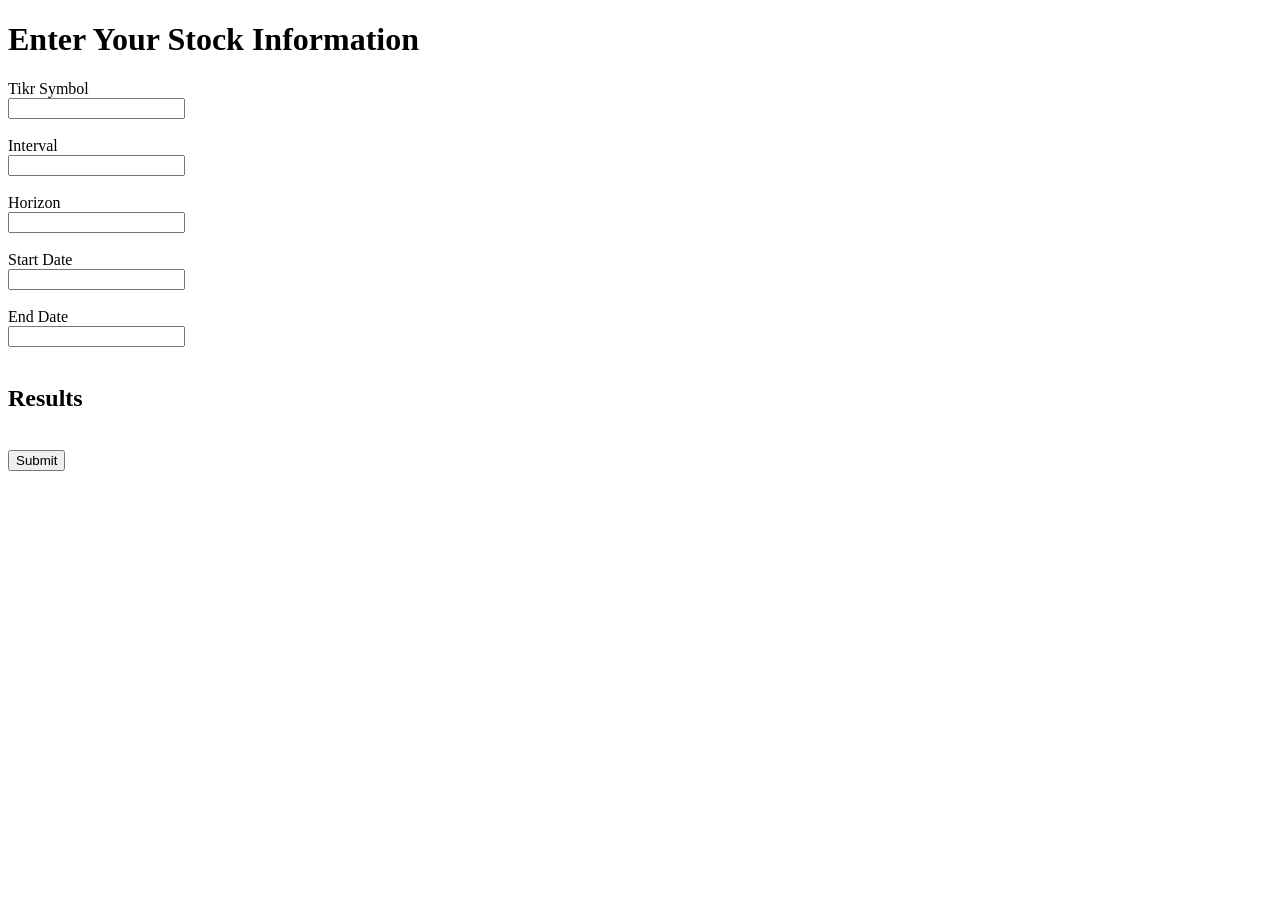
==== Backend/index.html @ 88cb0e78 "Frontend is successfully sending and recieving data to backend!" ====
<!DOCTYPE html>
<html lang="en">
<head>
    <meta charset="UTF-8">
    <title>Information</title>
</head>
<body>

    <h1>Enter Your Stock Information</h1>

    <form id="myForm">
        <label for="input1">Tikr Symbol</label><br>
        <input type="text" id="Symbol" name="Symbol"><br>
        <br>

        <label for="input2">Interval</label><br>
        <input type="text" id="Interval" name="Interval"><br>
        <br>
        

        <label for="input3">Horizon</label><br>
        <input type="text" id="Horizon" name="Horizon"><br>
        <br>
        

        <label for="input4">Start Date</label><br>
        <input type="text" id="StartDate" name="StartDate"><br>
        <br>
    

        <label for="input5">End Date</label><br>
        <input type="text" id="EndDate" name="EndDate"><br>
        <br>
        <p id="error"></p>

        <h2>Results</h2>
        <div id="result" style="display: none;">
            <p>Ticker: <span id="resTicker"></span></p>
            <p>Interval: <span id="resInterval"></span></p>
            <p>Horizon: <span id="resHorizon"></span></p>
            <p>Current price: <span id="resCurrent"></span></p>
            <p>Predicted price: <span id="resPredicted"></span></p>
            <p>Data points used: <span id="resPoints"></span></p>
        </div>
        <br>
        <button type="button" onclick="showInputs()">Submit</button>
</body>

<script>
    async function showInputs() {
        const ticker  = document.getElementById("Symbol").value.trim(); //finds box and creates object
        const interval = document.getElementById("Interval").value;
        const horizon = document.getElementById("Horizon").value;
        const start = document.getElementById("StartDate").value;
        const end = document.getElementById("EndDate").value;

        if (!ticker) {
        document.getElementById("error").textContent = "Please enter a ticker symbol.";
        return;
        }
        document.getElementById("error").textContent = ""; //resets these to default
        document.getElementById("result").style.display = "none"; //resets these to default

        const params = new URLSearchParams({ ticker, interval, horizon }); //required
        if (start) {
            params.append("start", start); //appended to url if added
        }
        if (end) {
            params.append("end", end);  //appended to url if added
        }
    //sending the request - error handling
    try {
        const res  = await fetch(`/predict?${params}`);
        const data = await res.json();

        if (!res.ok) {
            throw new Error(data.detail);
        }

        // 6. Display
        document.getElementById("resTicker").textContent    = data.ticker;
        document.getElementById("resInterval").textContent  = data.interval;
        document.getElementById("resHorizon").textContent   = data.horizon;
        document.getElementById("resCurrent").textContent   = data.current_price.toFixed(2);
        document.getElementById("resPredicted").textContent = data.predicted_price.toFixed(2);
        document.getElementById("resPoints").textContent    = data.data_points_used;
        document.getElementById("result").style.display = "block";

    } catch (err) {
        document.getElementById("error").textContent = err.message;
    }
}
</script>
<!-- <script>
    async function showInputs() {
        // 1. Read
        const ticker   = document.getElementById("Symbol").value.trim();
        const interval = document.getElementById("Interval").value;
        const horizon  = document.getElementById("Horizon").value;
        const start    = document.getElementById("StartDate").value;
        const end      = document.getElementById("EndDate").value;

        // 2. Validate
        if (!ticker) {
            document.getElementById("error").textContent = "Please enter a ticker symbol.";
            return;
        }

        // 3. Reset
        document.getElementById("error").textContent = "";
        document.getElementById("result").style.display = "none";

        // 4. Build URL
        const params = new URLSearchParams({ ticker, interval, horizon });
        if (start) params.append("start", start);
        if (end)   params.append("end", end);

        // 5. Send + handle failure
        try {
            const res  = await fetch(`/predict?${params}`);
            const data = await res.json();

            if (!res.ok) {
                throw new Error(data.detail);
            }

            // 6. Display
            document.getElementById("resTicker").textContent    = data.ticker;
            document.getElementById("resInterval").textContent  = data.interval;
            document.getElementById("resHorizon").textContent   = data.horizon;
            document.getElementById("resCurrent").textContent   = data.current_price;
            document.getElementById("resPredicted").textContent = data.predicted_price;
            document.getElementById("resPoints").textContent    = data.data_points_used;
            document.getElementById("result").style.display = "block";

        } catch (err) {
            document.getElementById("error").textContent = err.message;
        }
    }
</script> -->
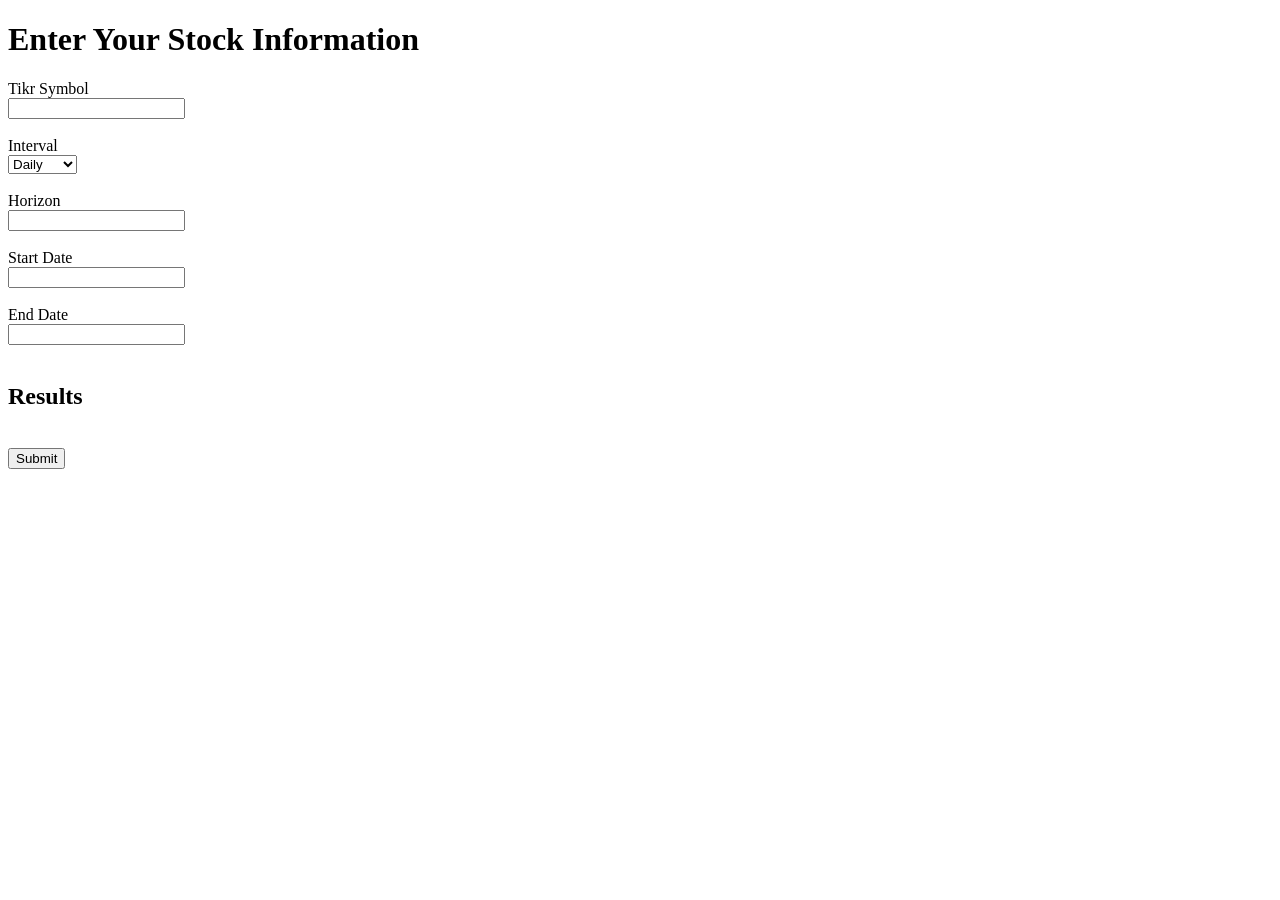
==== commit 9aa2f8b0: "Add interval selection and improve script handling" ====
--- a/Backend/index.html
+++ b/Backend/index.html
@@ -3,6 +3,7 @@
 <head>
     <meta charset="UTF-8">
     <title>Information</title>
+    <link rel="stylesheet" href="index.css">
 </head>
 <body>
 
@@ -13,8 +14,13 @@
         <input type="text" id="Symbol" name="Symbol"><br>
         <br>
 
-        <label for="input2">Interval</label><br>
-        <input type="text" id="Interval" name="Interval"><br>
+        <label for="Interval">Interval</label><br>
+        <select id="Interval" name="Interval">
+            <option value="daily">Daily</option>
+            <option value="weekly">Weekly</option>
+            <option value="monthly">Monthly</option>
+            <option value="yearly">Yearly</option>
+        </select><br>
         <br>
         
 
@@ -44,78 +50,31 @@
         </div>
         <br>
         <button type="button" onclick="showInputs()">Submit</button>
-</body>
+    </form>
 
-<script>
-    async function showInputs() {
-        const ticker  = document.getElementById("Symbol").value.trim(); //finds box and creates object
-        const interval = document.getElementById("Interval").value;
-        const horizon = document.getElementById("Horizon").value;
-        const start = document.getElementById("StartDate").value;
-        const end = document.getElementById("EndDate").value;
+    <script>
+        async function showInputs() {
+            const ticker  = document.getElementById("Symbol").value.trim(); //finds box and creates object
+            const interval = document.getElementById("Interval").value;
+            const horizon = document.getElementById("Horizon").value;
+            const start = document.getElementById("StartDate").value;
+            const end = document.getElementById("EndDate").value;
 
-        if (!ticker) {
-        document.getElementById("error").textContent = "Please enter a ticker symbol.";
-        return;
-        }
-        document.getElementById("error").textContent = ""; //resets these to default
-        document.getElementById("result").style.display = "none"; //resets these to default
-
-        const params = new URLSearchParams({ ticker, interval, horizon }); //required
-        if (start) {
-            params.append("start", start); //appended to url if added
-        }
-        if (end) {
-            params.append("end", end);  //appended to url if added
-        }
-    //sending the request - error handling
-    try {
-        const res  = await fetch(`/predict?${params}`);
-        const data = await res.json();
-
-        if (!res.ok) {
-            throw new Error(data.detail);
-        }
-
-        // 6. Display
-        document.getElementById("resTicker").textContent    = data.ticker;
-        document.getElementById("resInterval").textContent  = data.interval;
-        document.getElementById("resHorizon").textContent   = data.horizon;
-        document.getElementById("resCurrent").textContent   = data.current_price.toFixed(2);
-        document.getElementById("resPredicted").textContent = data.predicted_price.toFixed(2);
-        document.getElementById("resPoints").textContent    = data.data_points_used;
-        document.getElementById("result").style.display = "block";
-
-    } catch (err) {
-        document.getElementById("error").textContent = err.message;
-    }
-}
-</script>
-<!-- <script>
-    async function showInputs() {
-        // 1. Read
-        const ticker   = document.getElementById("Symbol").value.trim();
-        const interval = document.getElementById("Interval").value;
-        const horizon  = document.getElementById("Horizon").value;
-        const start    = document.getElementById("StartDate").value;
-        const end      = document.getElementById("EndDate").value;
-
-        // 2. Validate
-        if (!ticker) {
+            if (!ticker) {
             document.getElementById("error").textContent = "Please enter a ticker symbol.";
             return;
-        }
+            }
+            document.getElementById("error").textContent = ""; //resets these to default
+            document.getElementById("result").style.display = "none"; //resets these to default
 
-        // 3. Reset
-        document.getElementById("error").textContent = "";
-        document.getElementById("result").style.display = "none";
-
-        // 4. Build URL
-        const params = new URLSearchParams({ ticker, interval, horizon });
-        if (start) params.append("start", start);
-        if (end)   params.append("end", end);
-
-        // 5. Send + handle failure
+            const params = new URLSearchParams({ ticker, interval, horizon }); //required
+            if (start) {
+                params.append("start", start); //appended to url if added
+            }
+            if (end) {
+                params.append("end", end);  //appended to url if added
+            }
+        //sending the request - error handling
         try {
             const res  = await fetch(`/predict?${params}`);
             const data = await res.json();
@@ -128,8 +87,8 @@
             document.getElementById("resTicker").textContent    = data.ticker;
             document.getElementById("resInterval").textContent  = data.interval;
             document.getElementById("resHorizon").textContent   = data.horizon;
-            document.getElementById("resCurrent").textContent   = data.current_price;
-            document.getElementById("resPredicted").textContent = data.predicted_price;
+            document.getElementById("resCurrent").textContent   = data.current_price.toFixed(2);
+            document.getElementById("resPredicted").textContent = data.predicted_price.toFixed(2);
             document.getElementById("resPoints").textContent    = data.data_points_used;
             document.getElementById("result").style.display = "block";
 
@@ -137,4 +96,6 @@
             document.getElementById("error").textContent = err.message;
         }
     }
-</script> -->+    </script>
+</body>
+</html>
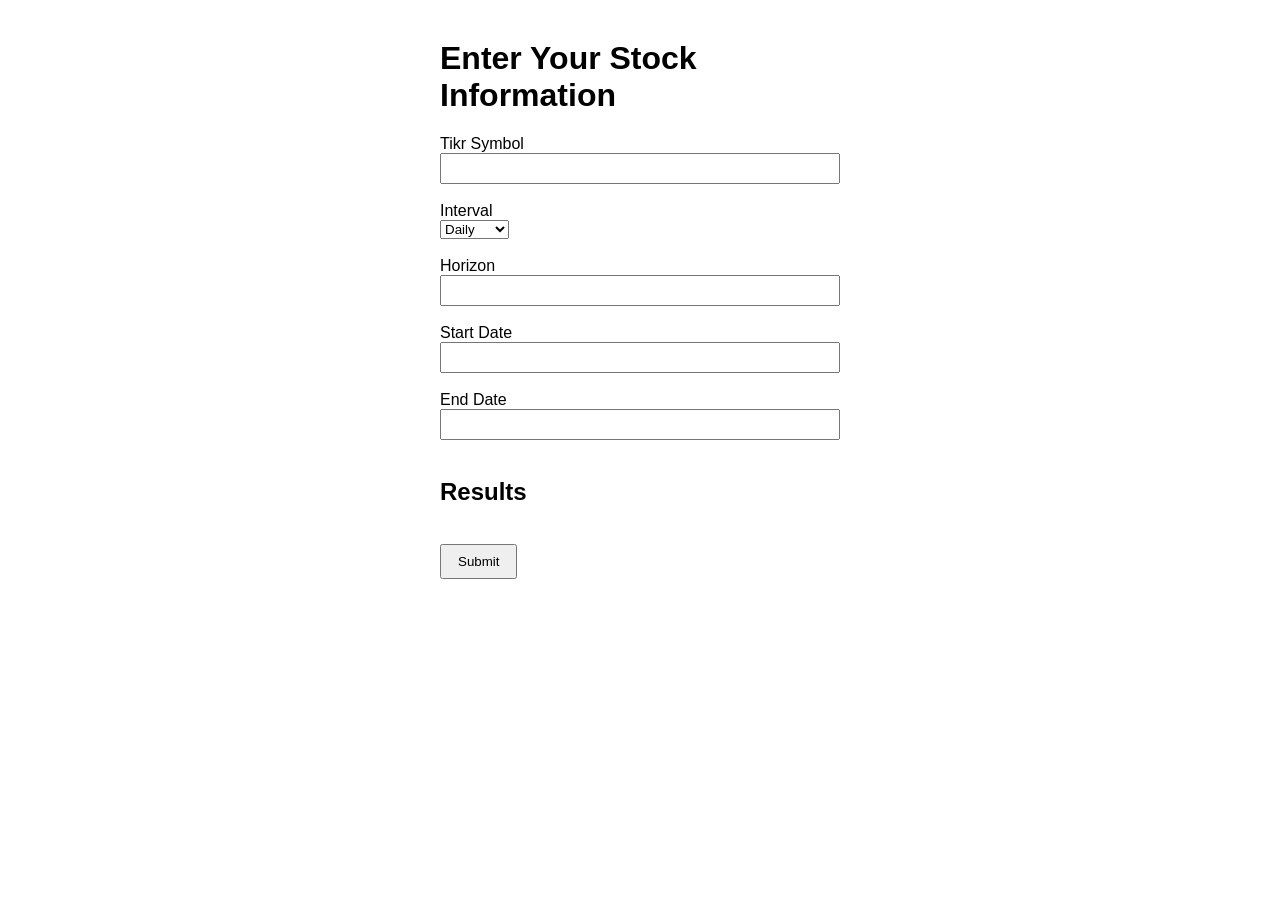
==== commit bfe11c0b: "adding login page" ====
--- a/Backend/index.html
+++ b/Backend/index.html
@@ -6,6 +6,7 @@
     <link rel="stylesheet" href="index.css">
 </head>
 <body>
+
 
     <h1>Enter Your Stock Information</h1>
 
--- a/Backend/index.css
+++ b/Backend/index.css
@@ -0,0 +1,35 @@
+body {
+    font-family: Arial, sans-serif;
+    max-width: 400px;
+    margin: 40px auto;
+    padding: 0 16px;
+}
+ 
+input[type="text"],
+input[type="Password"] {
+    width: 100%;
+    padding: 6px;
+    box-sizing: border-box;
+}
+ 
+button {
+    padding: 8px 16px;
+    cursor: pointer;
+}
+ 
+#error {
+    color: red;
+}
+ 
+
+#Login {
+    width: 300px;
+    padding: 20px;
+    border: 1px solid #999;
+}
+ 
+dialog::backdrop {
+    background: rgba(0, 0, 0, 0.5);
+}
+
+
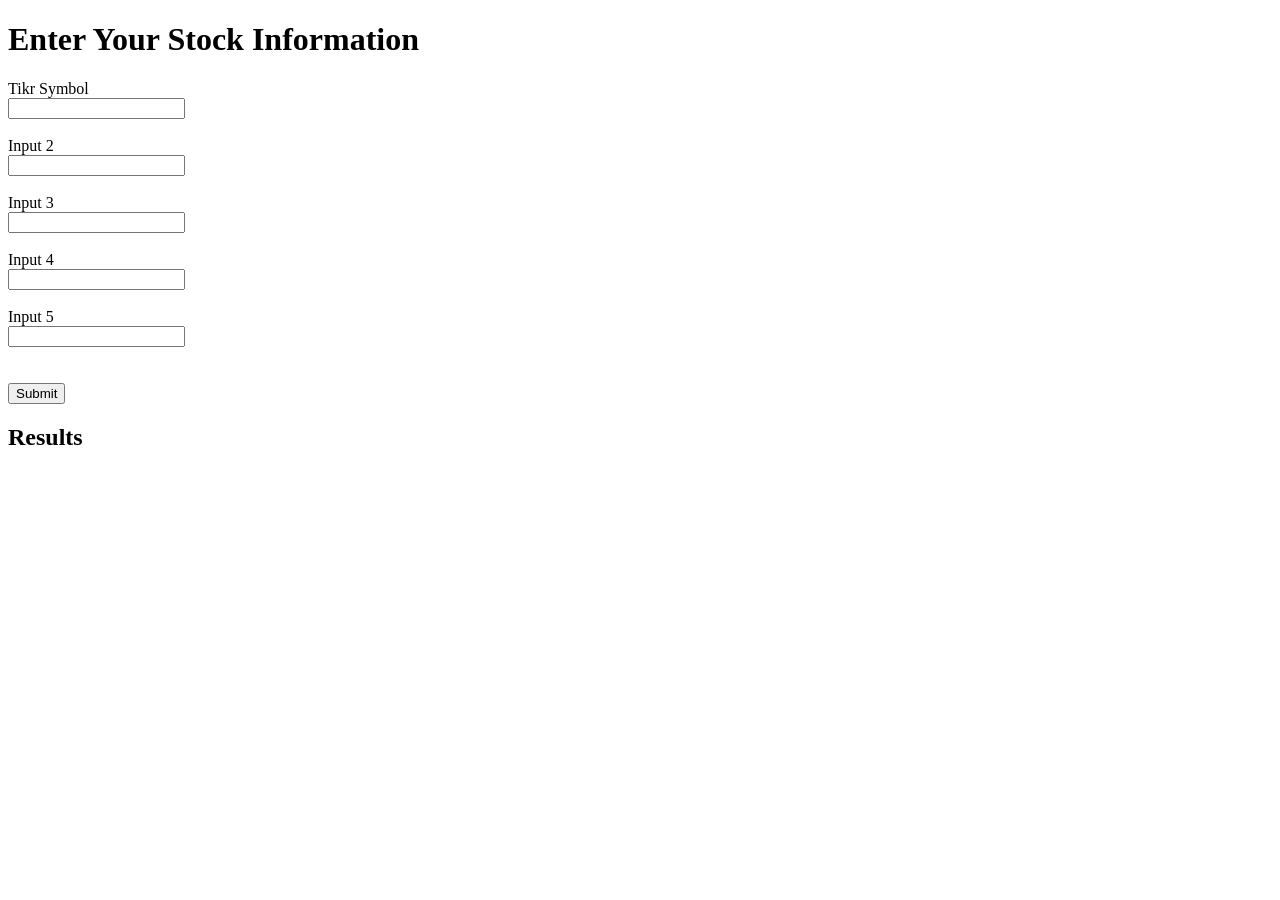
==== commit 6c7837e1: "Merge branch 'dev' of https://github.com/carsondixonn/Stock-Predictor-CPSC362-Project into dev" ====
--- a/Backend/index.html
+++ b/Backend/index.html
@@ -3,10 +3,8 @@
 <head>
     <meta charset="UTF-8">
     <title>Information</title>
-    <link rel="stylesheet" href="index.css">
 </head>
 <body>
-
 
     <h1>Enter Your Stock Information</h1>
 
@@ -15,88 +13,29 @@
         <input type="text" id="Symbol" name="Symbol"><br>
         <br>
 
-        <label for="Interval">Interval</label><br>
-        <select id="Interval" name="Interval">
-            <option value="daily">Daily</option>
-            <option value="weekly">Weekly</option>
-            <option value="monthly">Monthly</option>
-            <option value="yearly">Yearly</option>
-        </select><br>
+        <label for="input2">Input 2</label><br>
+        <input type="text" id="input2" name="input2"><br>
         <br>
         
 
-        <label for="input3">Horizon</label><br>
-        <input type="text" id="Horizon" name="Horizon"><br>
+        <label for="input3">Input 3</label><br>
+        <input type="text" id="input3" name="input3"><br>
         <br>
         
 
-        <label for="input4">Start Date</label><br>
-        <input type="text" id="StartDate" name="StartDate"><br>
+        <label for="input4">Input 4</label><br>
+        <input type="text" id="input4" name="input4"><br>
         <br>
     
 
-        <label for="input5">End Date</label><br>
-        <input type="text" id="EndDate" name="EndDate"><br>
+        <label for="input5">Input 5</label><br>
+        <input type="text" id="input5" name="input5"><br>
         <br>
-        <p id="error"></p>
 
-        <h2>Results</h2>
-        <div id="result" style="display: none;">
-            <p>Ticker: <span id="resTicker"></span></p>
-            <p>Interval: <span id="resInterval"></span></p>
-            <p>Horizon: <span id="resHorizon"></span></p>
-            <p>Current price: <span id="resCurrent"></span></p>
-            <p>Predicted price: <span id="resPredicted"></span></p>
-            <p>Data points used: <span id="resPoints"></span></p>
-        </div>
         <br>
         <button type="button" onclick="showInputs()">Submit</button>
     </form>
 
-    <script>
-        async function showInputs() {
-            const ticker  = document.getElementById("Symbol").value.trim(); //finds box and creates object
-            const interval = document.getElementById("Interval").value;
-            const horizon = document.getElementById("Horizon").value;
-            const start = document.getElementById("StartDate").value;
-            const end = document.getElementById("EndDate").value;
+    <h2>Results</h2>
 
-            if (!ticker) {
-            document.getElementById("error").textContent = "Please enter a ticker symbol.";
-            return;
-            }
-            document.getElementById("error").textContent = ""; //resets these to default
-            document.getElementById("result").style.display = "none"; //resets these to default
-
-            const params = new URLSearchParams({ ticker, interval, horizon }); //required
-            if (start) {
-                params.append("start", start); //appended to url if added
-            }
-            if (end) {
-                params.append("end", end);  //appended to url if added
-            }
-        //sending the request - error handling
-        try {
-            const res  = await fetch(`/predict?${params}`);
-            const data = await res.json();
-
-            if (!res.ok) {
-                throw new Error(data.detail);
-            }
-
-            // 6. Display
-            document.getElementById("resTicker").textContent    = data.ticker;
-            document.getElementById("resInterval").textContent  = data.interval;
-            document.getElementById("resHorizon").textContent   = data.horizon;
-            document.getElementById("resCurrent").textContent   = data.current_price.toFixed(2);
-            document.getElementById("resPredicted").textContent = data.predicted_price.toFixed(2);
-            document.getElementById("resPoints").textContent    = data.data_points_used;
-            document.getElementById("result").style.display = "block";
-
-        } catch (err) {
-            document.getElementById("error").textContent = err.message;
-        }
-    }
-    </script>
-</body>
-</html>
+</body>
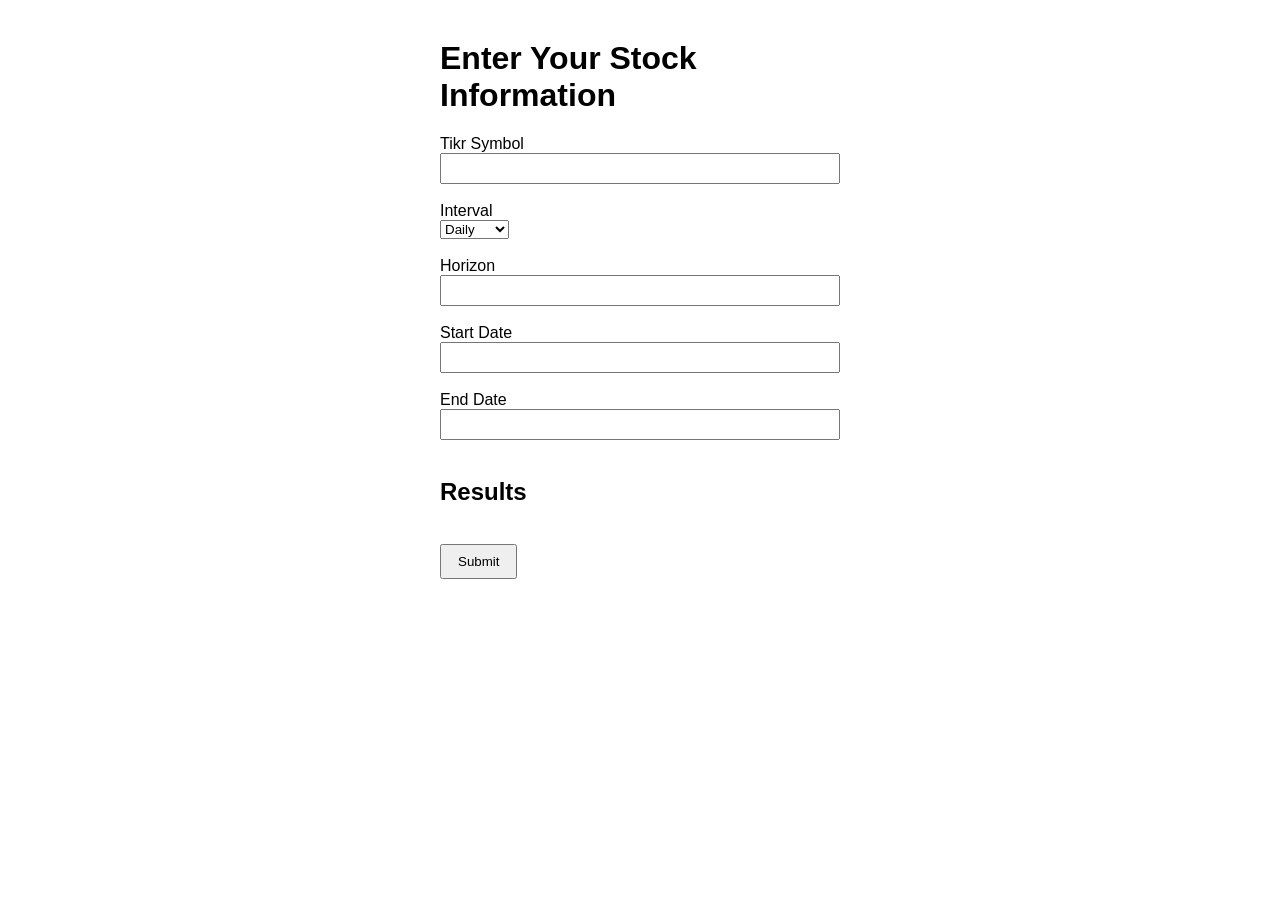
==== commit 711ffeb6: "Update index.html so API works" ====
--- a/Backend/index.html
+++ b/Backend/index.html
@@ -3,6 +3,7 @@
 <head>
     <meta charset="UTF-8">
     <title>Information</title>
+    <link rel="stylesheet" href="index.css">
 </head>
 <body>
 
@@ -13,29 +14,88 @@
         <input type="text" id="Symbol" name="Symbol"><br>
         <br>
 
-        <label for="input2">Input 2</label><br>
-        <input type="text" id="input2" name="input2"><br>
+        <label for="Interval">Interval</label><br>
+        <select id="Interval" name="Interval">
+            <option value="daily">Daily</option>
+            <option value="weekly">Weekly</option>
+            <option value="monthly">Monthly</option>
+            <option value="yearly">Yearly</option>
+        </select><br>
         <br>
         
 
-        <label for="input3">Input 3</label><br>
-        <input type="text" id="input3" name="input3"><br>
+        <label for="input3">Horizon</label><br>
+        <input type="text" id="Horizon" name="Horizon"><br>
         <br>
         
 
-        <label for="input4">Input 4</label><br>
-        <input type="text" id="input4" name="input4"><br>
+        <label for="input4">Start Date</label><br>
+        <input type="text" id="StartDate" name="StartDate"><br>
         <br>
     
 
-        <label for="input5">Input 5</label><br>
-        <input type="text" id="input5" name="input5"><br>
+        <label for="input5">End Date</label><br>
+        <input type="text" id="EndDate" name="EndDate"><br>
         <br>
+        <p id="error"></p>
 
+        <h2>Results</h2>
+        <div id="result" style="display: none;">
+            <p>Ticker: <span id="resTicker"></span></p>
+            <p>Interval: <span id="resInterval"></span></p>
+            <p>Horizon: <span id="resHorizon"></span></p>
+            <p>Current price: <span id="resCurrent"></span></p>
+            <p>Predicted price: <span id="resPredicted"></span></p>
+            <p>Data points used: <span id="resPoints"></span></p>
+        </div>
         <br>
         <button type="button" onclick="showInputs()">Submit</button>
     </form>
 
-    <h2>Results</h2>
+    <script>
+        async function showInputs() {
+            const ticker  = document.getElementById("Symbol").value.trim(); //finds box and creates object
+            const interval = document.getElementById("Interval").value;
+            const horizon = document.getElementById("Horizon").value;
+            const start = document.getElementById("StartDate").value;
+            const end = document.getElementById("EndDate").value;
 
-</body>+            if (!ticker) {
+            document.getElementById("error").textContent = "Please enter a ticker symbol.";
+            return;
+            }
+            document.getElementById("error").textContent = ""; //resets these to default
+            document.getElementById("result").style.display = "none"; //resets these to default
+
+            const params = new URLSearchParams({ ticker, interval, horizon }); //required
+            if (start) {
+                params.append("start", start); //appended to url if added
+            }
+            if (end) {
+                params.append("end", end);  //appended to url if added
+            }
+        //sending the request - error handling
+        try {
+            const res  = await fetch(`/predict?${params}`);
+            const data = await res.json();
+
+            if (!res.ok) {
+                throw new Error(data.detail);
+            }
+
+            // 6. Display
+            document.getElementById("resTicker").textContent    = data.ticker;
+            document.getElementById("resInterval").textContent  = data.interval;
+            document.getElementById("resHorizon").textContent   = data.horizon;
+            document.getElementById("resCurrent").textContent   = data.current_price.toFixed(2);
+            document.getElementById("resPredicted").textContent = data.predicted_price.toFixed(2);
+            document.getElementById("resPoints").textContent    = data.data_points_used;
+            document.getElementById("result").style.display = "block";
+
+        } catch (err) {
+            document.getElementById("error").textContent = err.message;
+        }
+    }
+    </script>
+</body>
+</html>
--- a/Backend/index.css
+++ b/Backend/index.css
@@ -0,0 +1,35 @@
+body {
+    font-family: Arial, sans-serif;
+    max-width: 400px;
+    margin: 40px auto;
+    padding: 0 16px;
+}
+ 
+input[type="text"],
+input[type="Password"] {
+    width: 100%;
+    padding: 6px;
+    box-sizing: border-box;
+}
+ 
+button {
+    padding: 8px 16px;
+    cursor: pointer;
+}
+ 
+#error {
+    color: red;
+}
+ 
+
+#Login {
+    width: 300px;
+    padding: 20px;
+    border: 1px solid #999;
+}
+ 
+dialog::backdrop {
+    background: rgba(0, 0, 0, 0.5);
+}
+
+
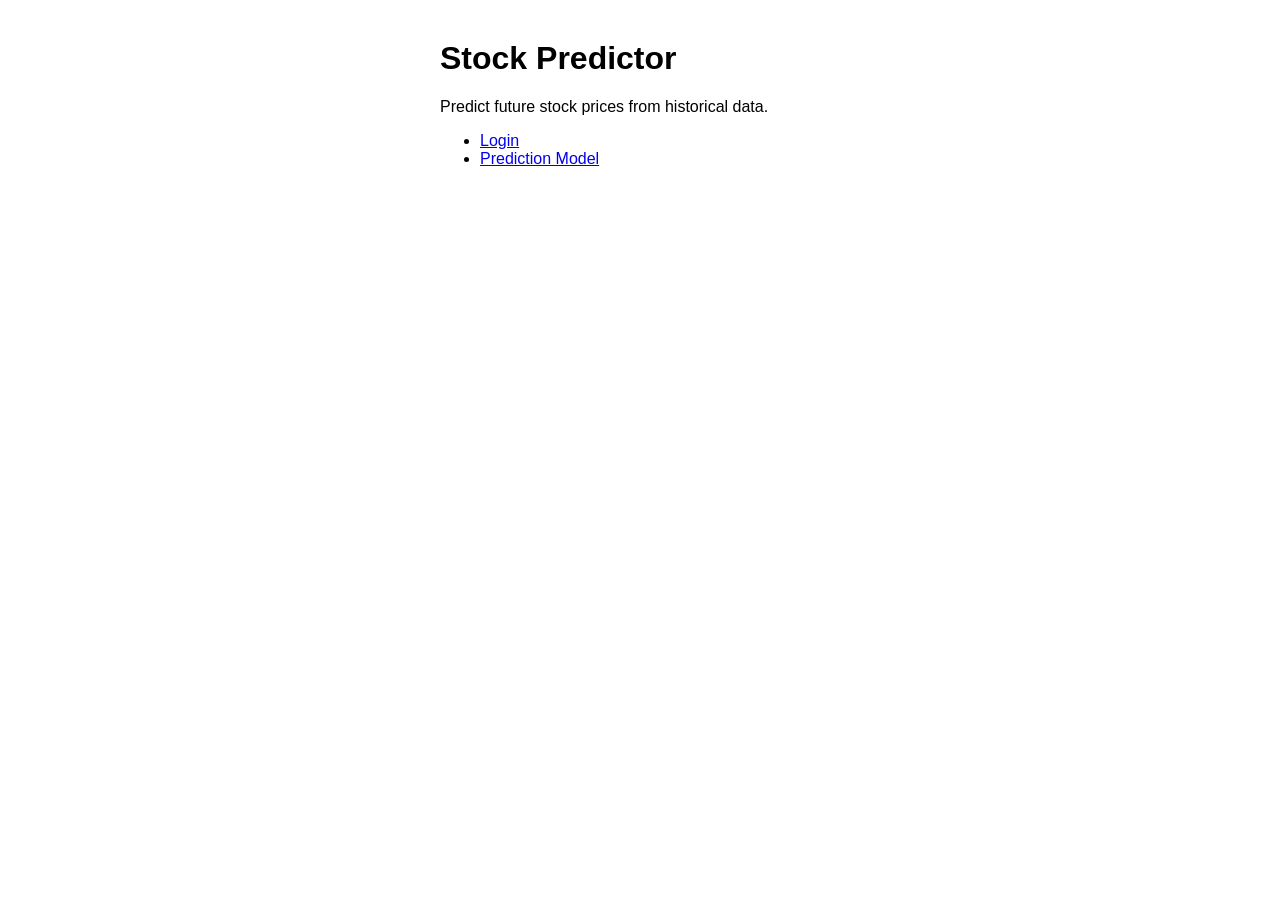
==== commit ce0e9b55: "Added navigation between pages. Login and register account functionality works. Index.html is now ou" ====
--- a/Backend/index.html
+++ b/Backend/index.html
@@ -2,100 +2,20 @@
 <html lang="en">
 <head>
     <meta charset="UTF-8">
-    <title>Information</title>
+    <meta name="viewport" content="width=device-width, initial-scale=1">
+    <title>Home</title>
     <link rel="stylesheet" href="index.css">
 </head>
 <body>
 
-    <h1>Enter Your Stock Information</h1>
+    <h1>Stock Predictor</h1>
+    <p>Predict future stock prices from historical data.</p>
 
-    <form id="myForm">
-        <label for="input1">Tikr Symbol</label><br>
-        <input type="text" id="Symbol" name="Symbol"><br>
-        <br>
+    <ul>
+        <li><a id="authLink" href="login.html">Login</a></li>
+        <li><a href="model.html">Prediction Model</a></li>
+    </ul>
 
-        <label for="Interval">Interval</label><br>
-        <select id="Interval" name="Interval">
-            <option value="daily">Daily</option>
-            <option value="weekly">Weekly</option>
-            <option value="monthly">Monthly</option>
-            <option value="yearly">Yearly</option>
-        </select><br>
-        <br>
-        
-
-        <label for="input3">Horizon</label><br>
-        <input type="text" id="Horizon" name="Horizon"><br>
-        <br>
-        
-
-        <label for="input4">Start Date</label><br>
-        <input type="text" id="StartDate" name="StartDate"><br>
-        <br>
-    
-
-        <label for="input5">End Date</label><br>
-        <input type="text" id="EndDate" name="EndDate"><br>
-        <br>
-        <p id="error"></p>
-
-        <h2>Results</h2>
-        <div id="result" style="display: none;">
-            <p>Ticker: <span id="resTicker"></span></p>
-            <p>Interval: <span id="resInterval"></span></p>
-            <p>Horizon: <span id="resHorizon"></span></p>
-            <p>Current price: <span id="resCurrent"></span></p>
-            <p>Predicted price: <span id="resPredicted"></span></p>
-            <p>Data points used: <span id="resPoints"></span></p>
-        </div>
-        <br>
-        <button type="button" onclick="showInputs()">Submit</button>
-    </form>
-
-    <script>
-        async function showInputs() {
-            const ticker  = document.getElementById("Symbol").value.trim(); //finds box and creates object
-            const interval = document.getElementById("Interval").value;
-            const horizon = document.getElementById("Horizon").value;
-            const start = document.getElementById("StartDate").value;
-            const end = document.getElementById("EndDate").value;
-
-            if (!ticker) {
-            document.getElementById("error").textContent = "Please enter a ticker symbol.";
-            return;
-            }
-            document.getElementById("error").textContent = ""; //resets these to default
-            document.getElementById("result").style.display = "none"; //resets these to default
-
-            const params = new URLSearchParams({ ticker, interval, horizon }); //required
-            if (start) {
-                params.append("start", start); //appended to url if added
-            }
-            if (end) {
-                params.append("end", end);  //appended to url if added
-            }
-        //sending the request - error handling
-        try {
-            const res  = await fetch(`/predict?${params}`);
-            const data = await res.json();
-
-            if (!res.ok) {
-                throw new Error(data.detail);
-            }
-
-            // 6. Display
-            document.getElementById("resTicker").textContent    = data.ticker;
-            document.getElementById("resInterval").textContent  = data.interval;
-            document.getElementById("resHorizon").textContent   = data.horizon;
-            document.getElementById("resCurrent").textContent   = data.current_price.toFixed(2);
-            document.getElementById("resPredicted").textContent = data.predicted_price.toFixed(2);
-            document.getElementById("resPoints").textContent    = data.data_points_used;
-            document.getElementById("result").style.display = "block";
-
-        } catch (err) {
-            document.getElementById("error").textContent = err.message;
-        }
-    }
-    </script>
+    <script src="auth.js"></script>
 </body>
-</html>
+</html>
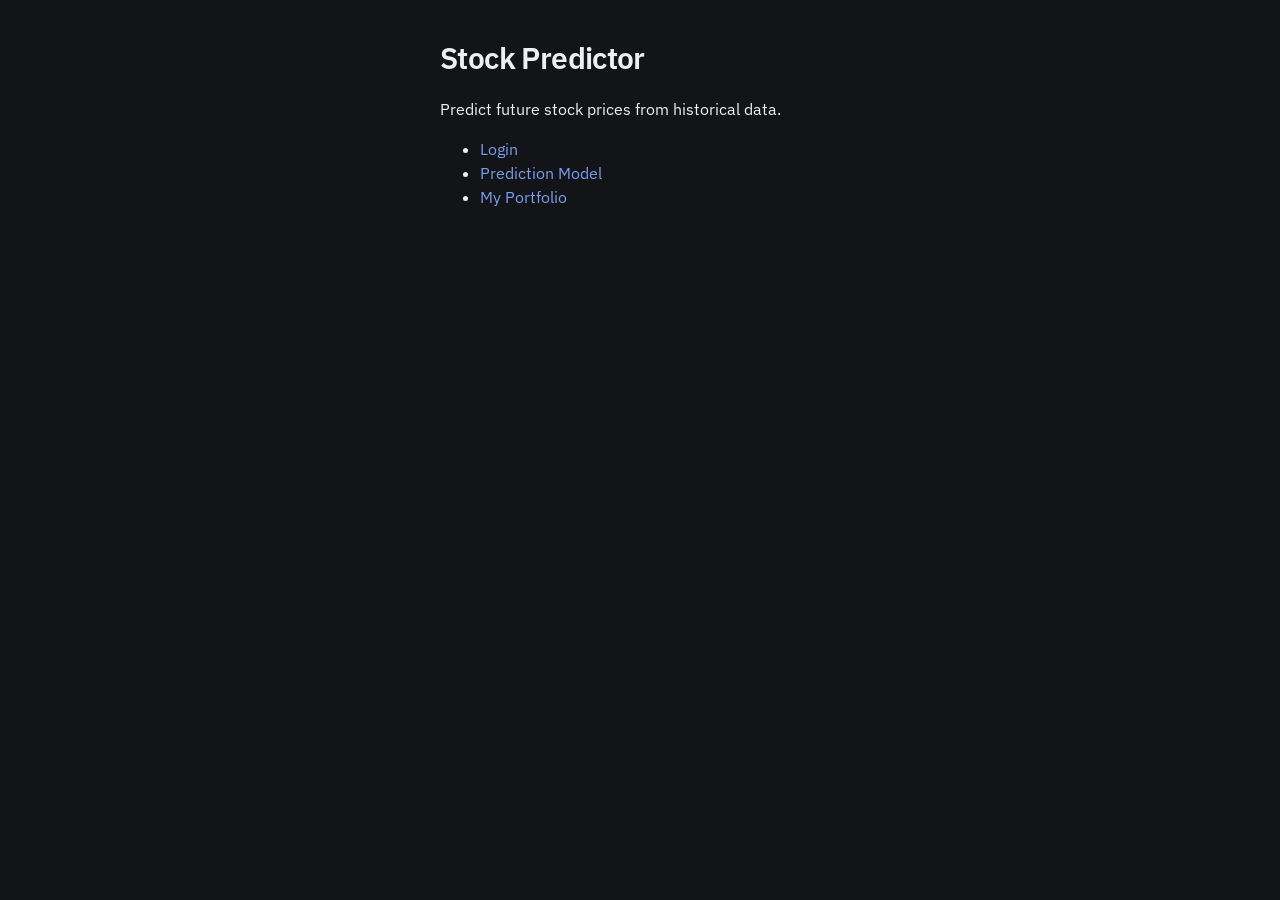
==== commit 04a2f462: "Add link to My Portfolio in index.html" ====
--- a/Backend/index.html
+++ b/Backend/index.html
@@ -14,8 +14,9 @@
     <ul>
         <li><a id="authLink" href="login.html">Login</a></li>
         <li><a href="model.html">Prediction Model</a></li>
+        <li><a href="portfolio.html">My Portfolio</a></li>
     </ul>
 
     <script src="auth.js"></script>
 </body>
-</html>+</html>
--- a/Backend/index.css
+++ b/Backend/index.css
@@ -1,35 +1,126 @@
+/* Needs internet for the font; falls back to system fonts if offline */
+@import url('https://fonts.googleapis.com/css2?family=IBM+Plex+Sans:wght@400;500;600&display=swap');
+
+:root {
+    color-scheme: dark;
+
+    --bg: #131417;          /* page: soft black */
+    --surface: #1b1d22;     /* cards, panels: charcoal */
+    --surface-2: #25282f;   /* inputs, secondary buttons */
+    --line: #343843;        /* borders */
+    --ink: #eeeff3;         /* main text */
+    --muted: #9499a6;       /* secondary text */
+    --accent: #7a9cec;      /* links, primary buttons */
+    --accent-hover: #94b0f2;
+    --chart: #c3cce2;       /* price history line */
+    --up: #3ddc97;
+    --down: #ff6b78;
+}
+
+html {
+    background: var(--bg);
+}
+
 body {
-    font-family: Arial, sans-serif;
+    font-family: "IBM Plex Sans", "Segoe UI", system-ui, sans-serif;
+    color: var(--ink);
+    line-height: 1.5;
     max-width: 400px;
     margin: 40px auto;
     padding: 0 16px;
 }
- 
+
+h1 {
+    font-size: 1.9rem;
+    font-weight: 600;
+    letter-spacing: -0.02em;
+    line-height: 1.2;
+}
+
+h2 {
+    font-weight: 600;
+    letter-spacing: -0.01em;
+}
+
+a {
+    color: var(--accent);
+    text-decoration: none;
+}
+a:hover {
+    color: var(--accent-hover);
+    text-decoration: underline;
+}
+
+label {
+    color: var(--muted);
+    font-size: 0.9rem;
+}
+
 input[type="text"],
 input[type="Password"] {
     width: 100%;
-    padding: 6px;
+    padding: 8px;
     box-sizing: border-box;
 }
- 
+
+input,
+select {
+    font: inherit;
+    color: var(--ink);
+    background: var(--surface-2);
+    border: 1px solid var(--line);
+    border-radius: 8px;
+}
+
+select {
+    padding: 7px;
+}
+
+input::placeholder {
+    color: var(--muted);
+}
+
+input:focus,
+select:focus {
+    outline: none;
+    border-color: var(--accent);
+}
+
 button {
+    font: inherit;
+    font-weight: 600;
     padding: 8px 16px;
     cursor: pointer;
+    color: var(--bg);
+    background: var(--accent);
+    border: none;
+    border-radius: 8px;
 }
- 
+button:hover {
+    background: var(--accent-hover);
+}
+button:disabled {
+    cursor: not-allowed;
+    opacity: 0.4;
+}
+
 #error {
-    color: red;
+    color: var(--down);
 }
- 
+
+/* login.html sets its own inline green, which is hard to read on dark */
+#message {
+    color: var(--up) !important;
+}
 
 #Login {
     width: 300px;
     padding: 20px;
-    border: 1px solid #999;
+    border: 1px solid var(--line);
+    background: var(--surface);
+    border-radius: 12px;
 }
- 
+
 dialog::backdrop {
     background: rgba(0, 0, 0, 0.5);
 }
-
-
